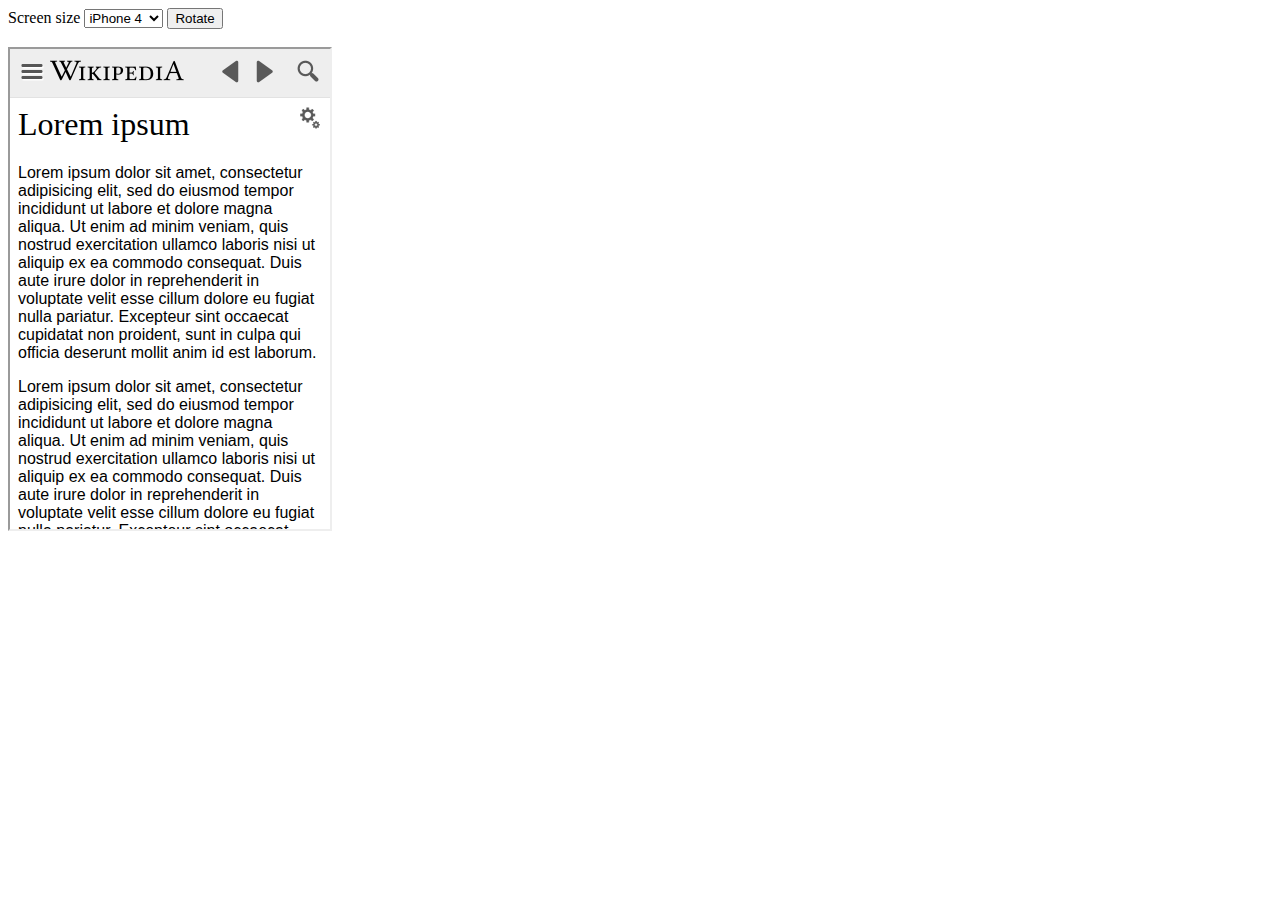
==== framed.html @ 4dd96945 "whee - framed helper and other goodies" ====
<!doctype html>
<html>

<head>
	<meta http-equiv="content-type" content="text/html; charset=utf-8">
	<title>App mockup</title>

<body>

	<div id="controls">
		<label for="size">Screen size</label>
		<select id="size">
			<option id="iphone-4" value="320x480">iPhone 4</option>
			<option id="iphone-5" value="320x568">iPhone 5</option>
			<option id="ipad" value="768x1024">iPad</option>
			<option id="nexus-4" value="384x640">Nexus 4</option>
			<option id="nexus-7" value="600x960">Nexus 7</option>
			<option id="nexus-10" value="800x1280">Nexus 10</option>
		</select>
		<button id="rotate">Rotate</button>
	</div>
	
	<br>
	
	<iframe id="frame" src="index.html" width="320" height="480"></iframe>

	<script src="jquery-1.9.0.js"></script>
	<script src="framed.js"></script>
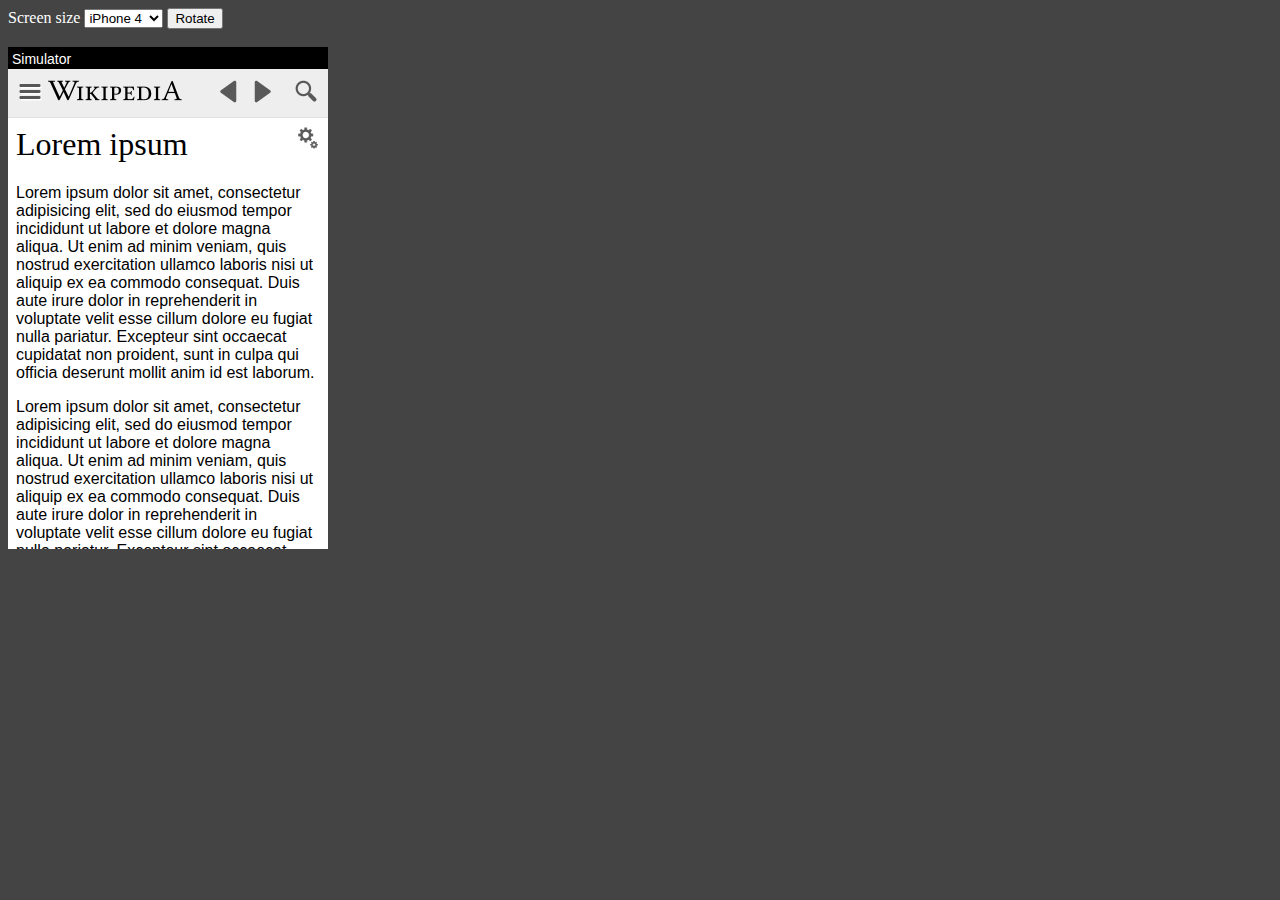
==== commit 97d25e9e: "whee pretty" ====
--- a/framed.html
+++ b/framed.html
@@ -4,6 +4,28 @@
 <head>
 	<meta http-equiv="content-type" content="text/html; charset=utf-8">
 	<title>App mockup</title>
+
+	<style type="text/css">
+		html, body {
+			background: #444;
+			color: white;
+		}
+		
+		#screen {
+			width: 320px;
+		}
+		#status-bar {
+			height: 14px;
+			background: black;
+			color: white;
+			font-family: "Helvetica";
+			font-size: 14px;
+			padding: 4px;
+		}
+		#frame {
+			border: none;
+		}
+	</style>
 
 <body>
 
@@ -21,8 +43,11 @@
 	</div>
 	
 	<br>
-	
-	<iframe id="frame" src="index.html" width="320" height="480"></iframe>
+
+	<div id="screen">
+		<div id="status-bar">Simulator</div>
+		<iframe id="frame" src="index.html" width="320" height="480"></iframe>
+	</div>
 
 	<script src="jquery-1.9.0.js"></script>
 	<script src="framed.js"></script>
